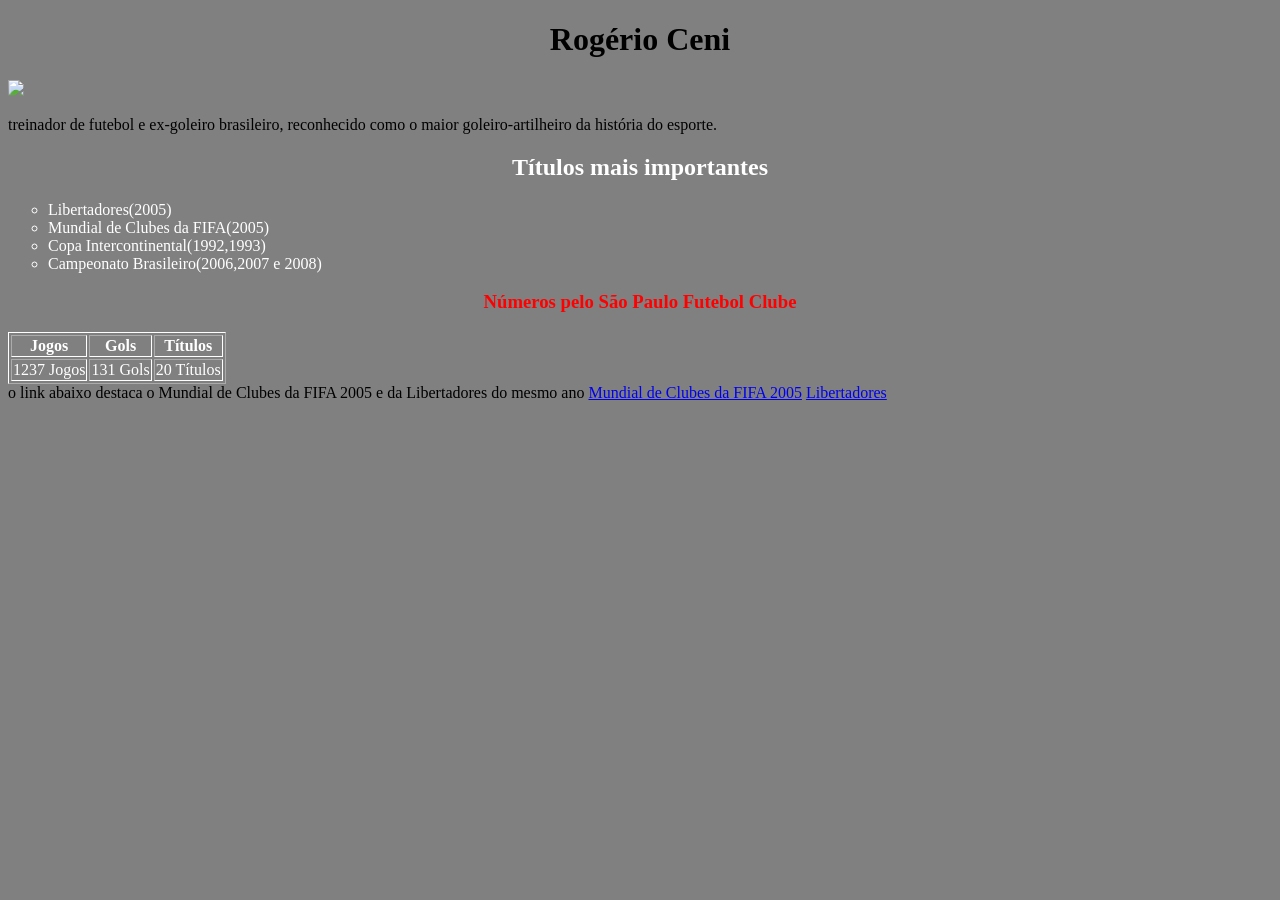
==== Index.html @ 7567a72f "Add files via upload" ====
<!DOCTYPE Html>
<html>
    <head>
        <title>Rogério Ceni</title>
        <link rel="stylesheet" href="style.css">
    </head>
    <body>
        <h1 class="RogérioCeni"><strong>Rogério Ceni</strong></h1>
        <img src="https://conteudo.imguol.com.br/c/esporte/57/2020/05/11/sao-paulo-comemorando-o-titulo-do-campeonato-mundial-de-clubes-fifa-de-2005-comandado-pelo-capitao-rogerio-ceni-1589228417774_v2_900x506.jpg" height="200">
        <p>treinador de futebol e ex-goleiro brasileiro, reconhecido como o maior goleiro-artilheiro da história do esporte.</p>
        <h2 class="Titulos">Títulos mais importantes</h2>

        <ul>
            <li>Libertadores(2005)</li>
            <li>Mundial de Clubes da FIFA(2005)</li>
            <li>Copa Intercontinental(1992,1993)</li>
            <li>Campeonato Brasileiro(2006,2007 e 2008)</li>
        </ul>

        <h3 class="Números"><strong>Números pelo São Paulo Futebol Clube</strong></h3>

        <table border="1">
            <tr>
                <th>Jogos</th>
                <th>Gols</th>
                <th>Títulos</th>
            </tr>
            <tr>
                <td>1237 Jogos</td>
                <td>131 Gols</td>
                <td>20 Títulos</td>
            </tr>
        </table>
        <p2>o link abaixo destaca o Mundial de Clubes da FIFA 2005 e da Libertadores do mesmo ano</p2>
        <a href="2index.html">Mundial de Clubes da FIFA 2005</a>
        <a href="3index.html">Libertadores</a>



















    </body>
  
</html>
---- style.css ----
body {background-color: gray;}
.RogérioCeni {text-align: center;color:black;}
p {text-align: justify;color: black;}
.Titulos {text-align: center;color: white;}
ul {list-style-type: circle; color: white;}
.Números {text-align: center;color: red;}
table {text-align: center;color: white;border-color: white;}
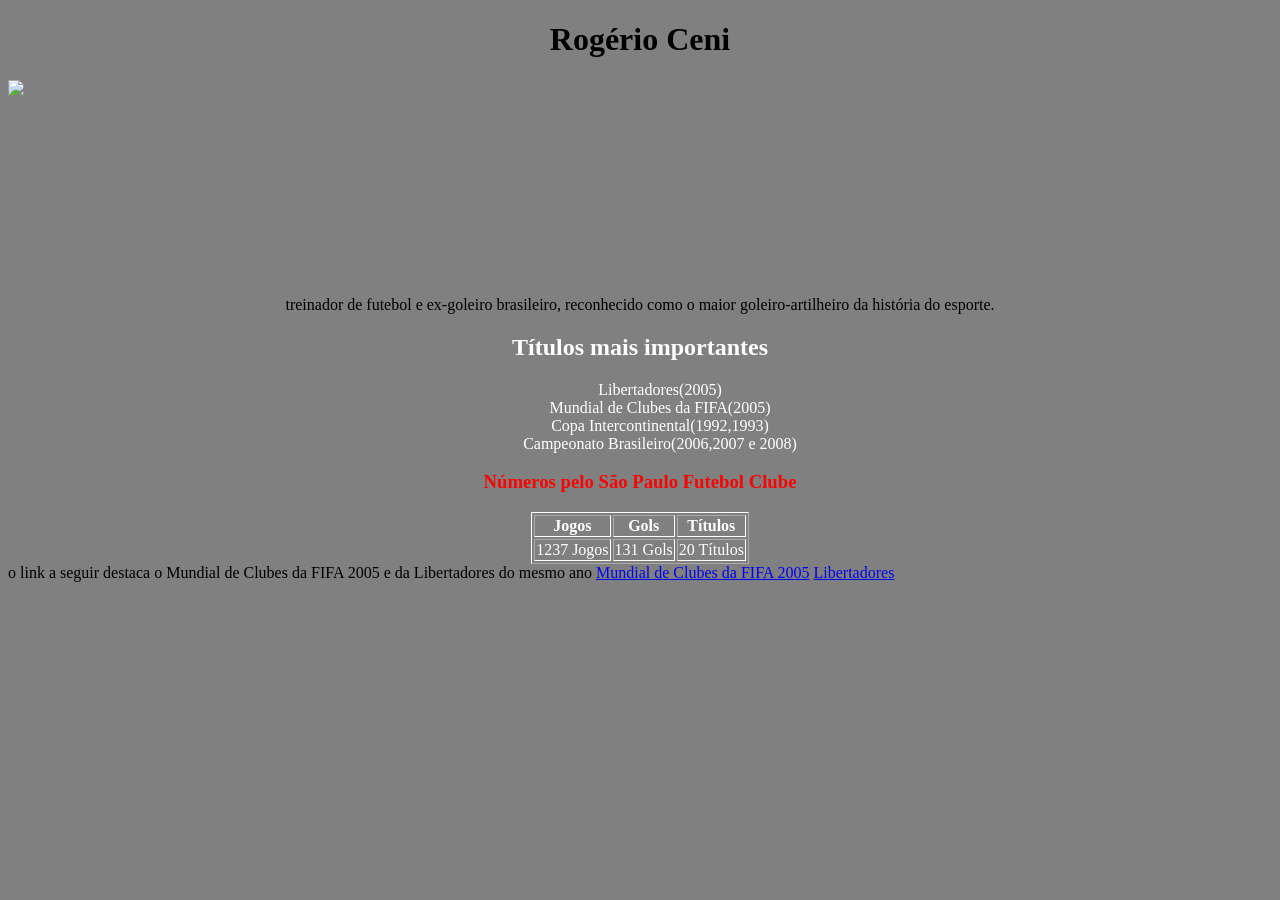
==== commit 533226ac: "Add files via upload" ====
--- a/Index.html
+++ b/Index.html
@@ -6,20 +6,20 @@
     </head>
     <body>
         <h1 class="RogérioCeni"><strong>Rogério Ceni</strong></h1>
-        <img src="https://conteudo.imguol.com.br/c/esporte/57/2020/05/11/sao-paulo-comemorando-o-titulo-do-campeonato-mundial-de-clubes-fifa-de-2005-comandado-pelo-capitao-rogerio-ceni-1589228417774_v2_900x506.jpg" height="200">
+        <img class="Ceni" src="https://conteudo.imguol.com.br/c/esporte/57/2020/05/11/sao-paulo-comemorando-o-titulo-do-campeonato-mundial-de-clubes-fifa-de-2005-comandado-pelo-capitao-rogerio-ceni-1589228417774_v2_900x506.jpg" height="200">
         <p>treinador de futebol e ex-goleiro brasileiro, reconhecido como o maior goleiro-artilheiro da história do esporte.</p>
         <h2 class="Titulos">Títulos mais importantes</h2>
 
-        <ul>
+        <ol>
             <li>Libertadores(2005)</li>
             <li>Mundial de Clubes da FIFA(2005)</li>
             <li>Copa Intercontinental(1992,1993)</li>
             <li>Campeonato Brasileiro(2006,2007 e 2008)</li>
-        </ul>
+        </ol>
 
         <h3 class="Números"><strong>Números pelo São Paulo Futebol Clube</strong></h3>
 
-        <table border="1">
+        <table border="1" align="center">
             <tr>
                 <th>Jogos</th>
                 <th>Gols</th>
@@ -31,9 +31,11 @@
                 <td>20 Títulos</td>
             </tr>
         </table>
-        <p2>o link abaixo destaca o Mundial de Clubes da FIFA 2005 e da Libertadores do mesmo ano</p2>
+        <p2>o link a seguir destaca o Mundial de Clubes da FIFA 2005 e da Libertadores do mesmo ano</p2>
         <a href="2index.html">Mundial de Clubes da FIFA 2005</a>
         <a href="3index.html">Libertadores</a>
+        </body>
+        </html>
 
 
 
--- a/style.css
+++ b/style.css
@@ -1,8 +1,10 @@
 body {background-color: gray;}
 .RogérioCeni {text-align: center;color:black;}
-p {text-align: justify;color: black;}
+p {text-align: center;color: black;}
 .Titulos {text-align: center;color: white;}
-ul {list-style-type: circle; color: white;}
+ol {list-style-type: none;list-style-position: outside;color: white;text-align: center;}
 .Números {text-align: center;color: red;}
-table {text-align: center;color: white;border-color: white;}        
+table {;color: white;border-color: white;}  
+.Ceni {display: block;
+margin-left: auto;margin-right: auto;}      
 
